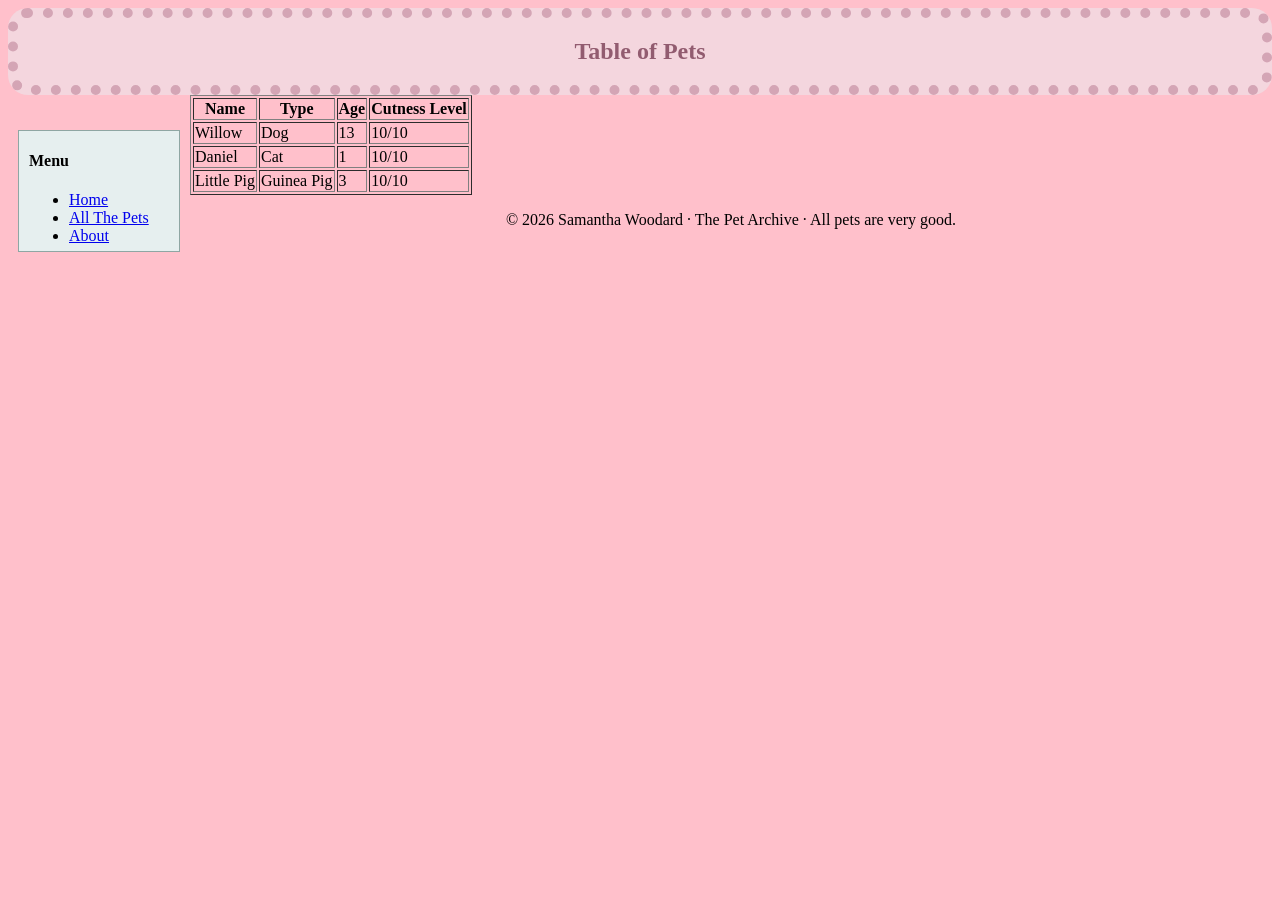
==== week72/about.html @ 6e57058a "Update About link in navigation menu" ====
<!DOCTYPE html>
<html>
<head> 
<meta charset="UTF-8">
<title>Table</title>
<link rel="stylesheet" href="style.css">
</head> 

<body>


<div id="header">
    <h2> Table of Pets</h2>
</div>

<div id="menu">
    <h4>Menu</h4>
    <ul>
        <li><a href="https://samjbarron.github.io/info654/info654.html">Home</a></li>
        <li><a href="https://samjbarron.github.io/info654/week72/allpets.html">All The Pets</a></li>
        <li><a href="about.html">About</a></li>
    </ul>
</div>

<table border="1">
    <tr>
        <th>Name</th>
        <th>Type</th>
        <th>Age</th>
        <th>Cutness Level</th>
    </tr>
    <tr>
        <td>Willow</td>
        <td>Dog</td>
        <td>13</td>
        <td>10/10</td>
    </tr>
    <tr>
        <td>Daniel</td>
        <td>Cat</td>
        <td>1</td>
        <td>10/10</td>
    </tr>
    <tr>
        <td>Little Pig</td>
        <td>Guinea Pig</td>
        <td>3</td>
        <td>10/10</td>
    </tr>

</table>

<div id="footer">
    <p> &copy; 2026 Samantha Woodard · The Pet Archive · All pets are very good.</p>
</div>

    </body> 
</html>
---- week72/style.css ----
#header {
    background-color: #F4D6DE;
    border-radius: 20px;
    border: 10px dotted #D4A5B5;
    color: #925c70;}

#menu {
    margin: 10px;
    margin-top: 35px;
    float: left;
    padding-left: 10px;
    border: 1px solid #8FA6A3;
    width: 150px;
    height: 120px;
    background-color: #E6EFEF;}

#petlist {
  width: 250px; 
    margin: 0 auto;
    text-align: center;
    background-color: #F4D6DE;
    border: 1px solid #D4A5B5;
    padding: 10px
   }

#petlist ol,
#petlist ul {
    list-style-position: inside;
    padding-left: 0;
    text-align: center;}

body {
    background-color: pink;}

h1, h2, h3, p {
    text-align: center;}
    color: #925c70;}

.image-container {
    display: flex;
    justify-content: center;
    margin-top: 20px;}
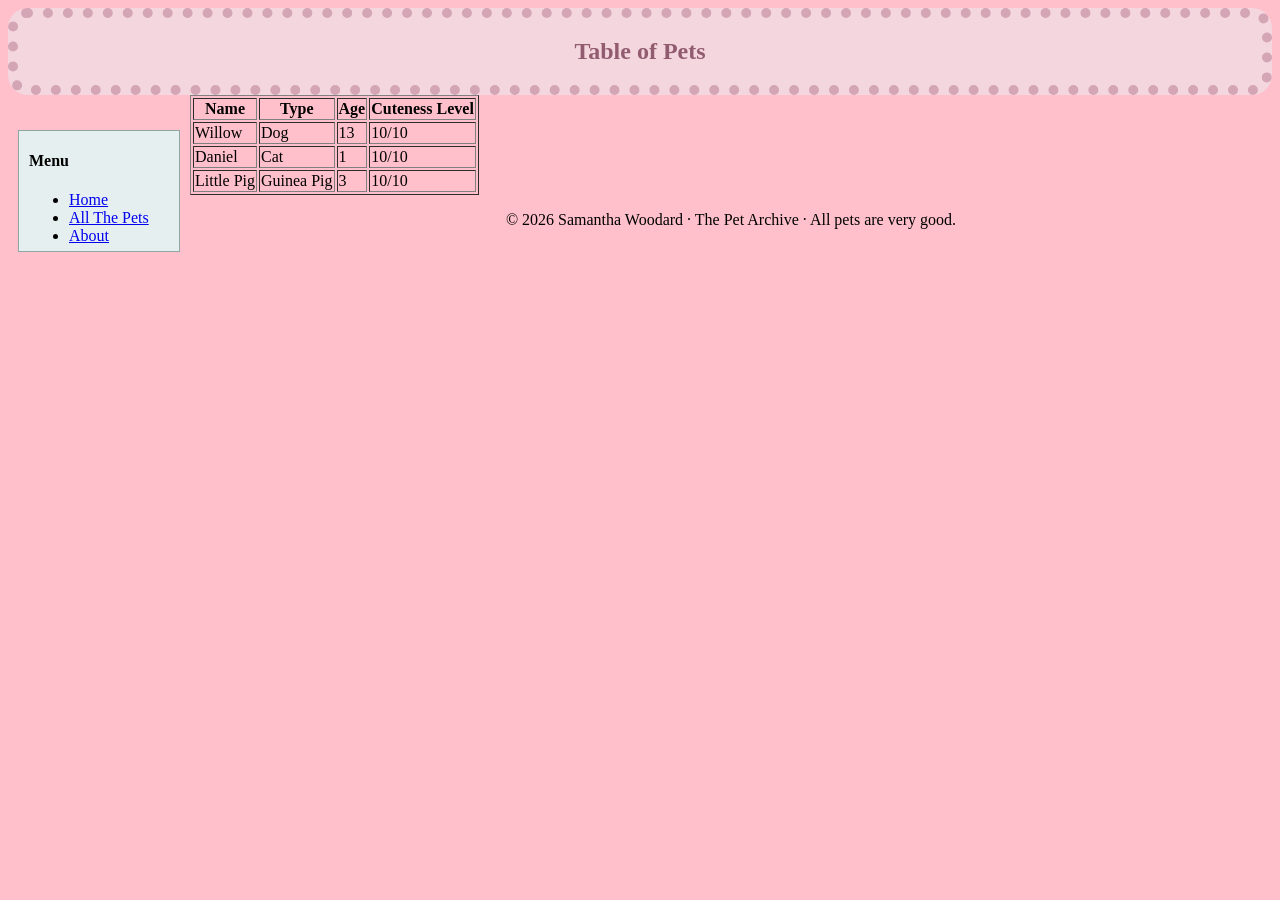
==== commit de2ae42d: "Fix typo in header from 'Cutness' to 'Cuteness'" ====
--- a/week72/about.html
+++ b/week72/about.html
@@ -27,7 +27,7 @@
         <th>Name</th>
         <th>Type</th>
         <th>Age</th>
-        <th>Cutness Level</th>
+        <th>Cuteness Level</th>
     </tr>
     <tr>
         <td>Willow</td>
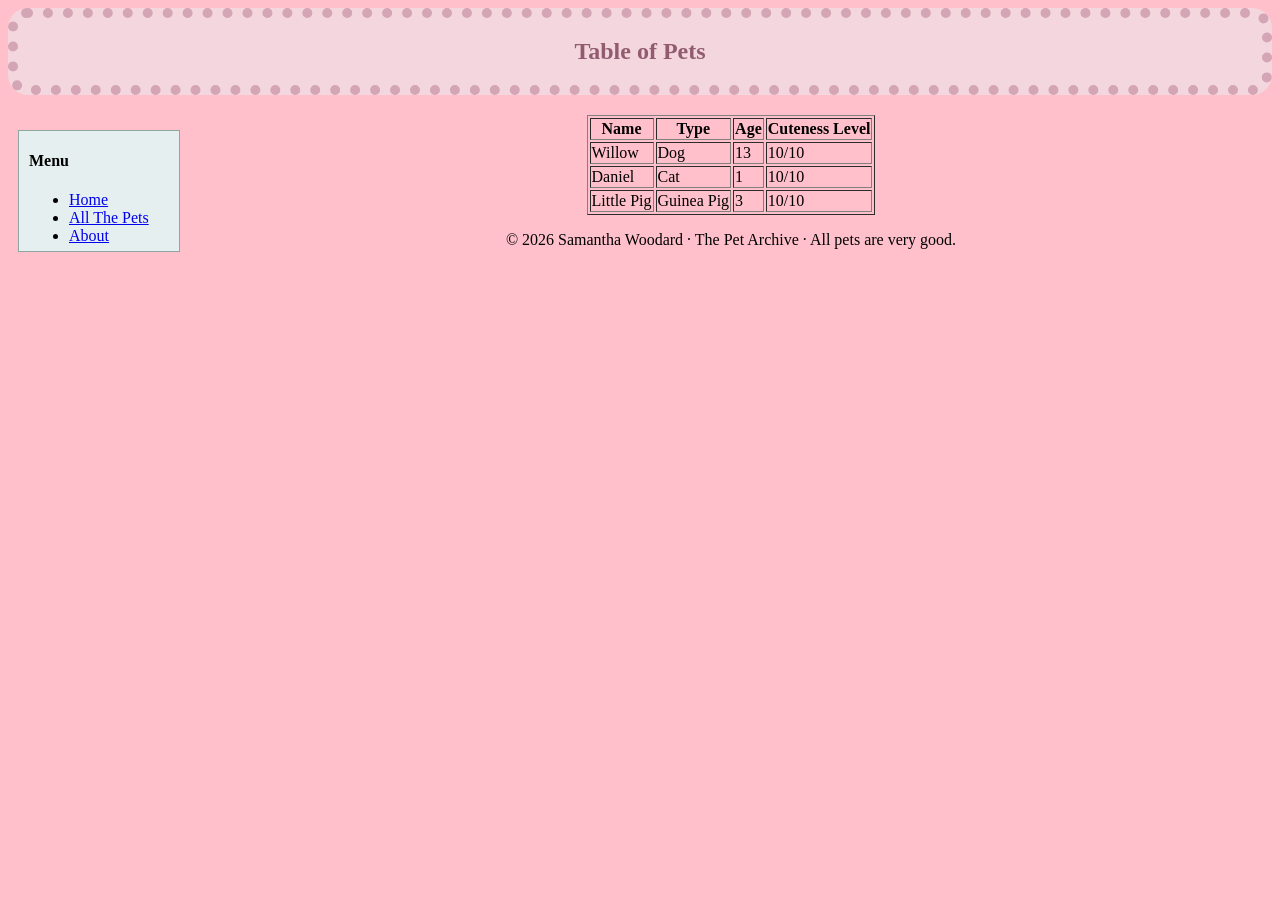
==== commit b9a7517b: "Update about.html" ====
--- a/week72/about.html
+++ b/week72/about.html
@@ -2,8 +2,10 @@
 <html>
 <head> 
 <meta charset="UTF-8">
-<title>Table</title>
+<meta name="viewport" content="width=device-width, initial-scale=1.0">  
 <link rel="stylesheet" href="style.css">
+
+    <title>Table</title>
 </head> 
 
 <body>
--- a/week72/style.css
+++ b/week72/style.css
@@ -2,7 +2,8 @@
     background-color: #F4D6DE;
     border-radius: 20px;
     border: 10px dotted #D4A5B5;
-    color: #925c70;}
+    color: #925c70;
+}
 
 #menu {
     margin: 10px;
@@ -12,7 +13,8 @@
     border: 1px solid #8FA6A3;
     width: 150px;
     height: 120px;
-    background-color: #E6EFEF;}
+    background-color: #E6EFEF;
+}
 
 #petlist {
   width: 250px; 
@@ -29,14 +31,22 @@
     padding-left: 0;
     text-align: center;}
 
+table {
+     margin: 0 auto;
+    margin-top: 20px;
+}
+
 body {
-    background-color: pink;}
+    background-color: pink;
+}
 
 h1, h2, h3, p {
     text-align: center;}
-    color: #925c70;}
+}
 
 .image-container {
-    display: flex;
+      display: flex;
     justify-content: center;
-    margin-top: 20px;}
+    margin-top: 20px;
+    clear: left;
+}
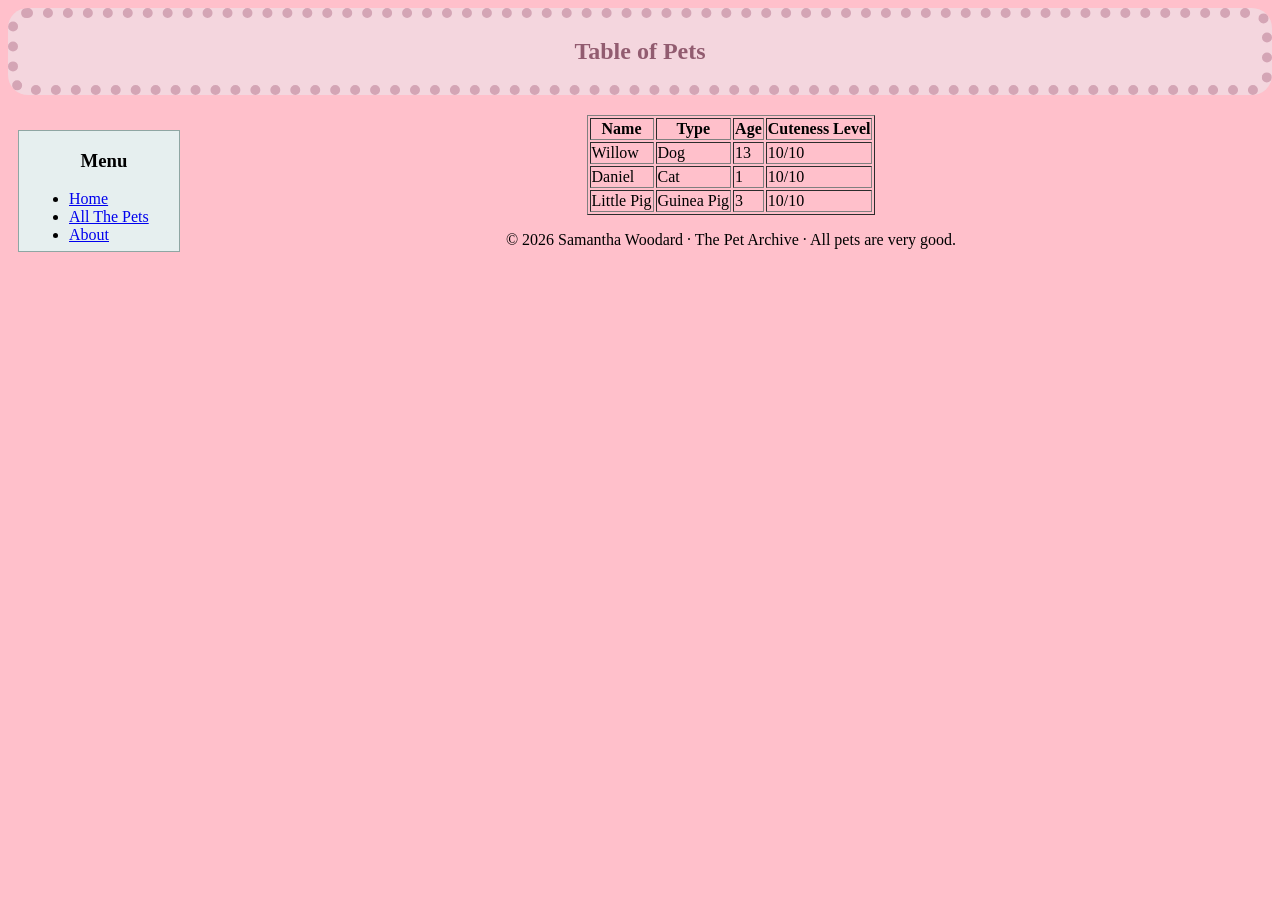
==== commit 12a396a3: "Update about.html" ====
--- a/week72/about.html
+++ b/week72/about.html
@@ -16,7 +16,7 @@
 </div>
 
 <div id="menu">
-    <h4>Menu</h4>
+    <h3>Menu</h3>
     <ul>
         <li><a href="https://samjbarron.github.io/info654/info654.html">Home</a></li>
         <li><a href="https://samjbarron.github.io/info654/week72/allpets.html">All The Pets</a></li>
--- a/week72/style.css
+++ b/week72/style.css
@@ -29,7 +29,8 @@
 #petlist ul {
     list-style-position: inside;
     padding-left: 0;
-    text-align: center;}
+    text-align: center;
+}
 
 table {
      margin: 0 auto;
@@ -41,8 +42,11 @@
 }
 
 h1, h2, h3, p {
-    text-align: center;}
+    text-align: center;
 }
+
+img {max-width: 100%;height: auto;}
+
 
 .image-container {
       display: flex;
